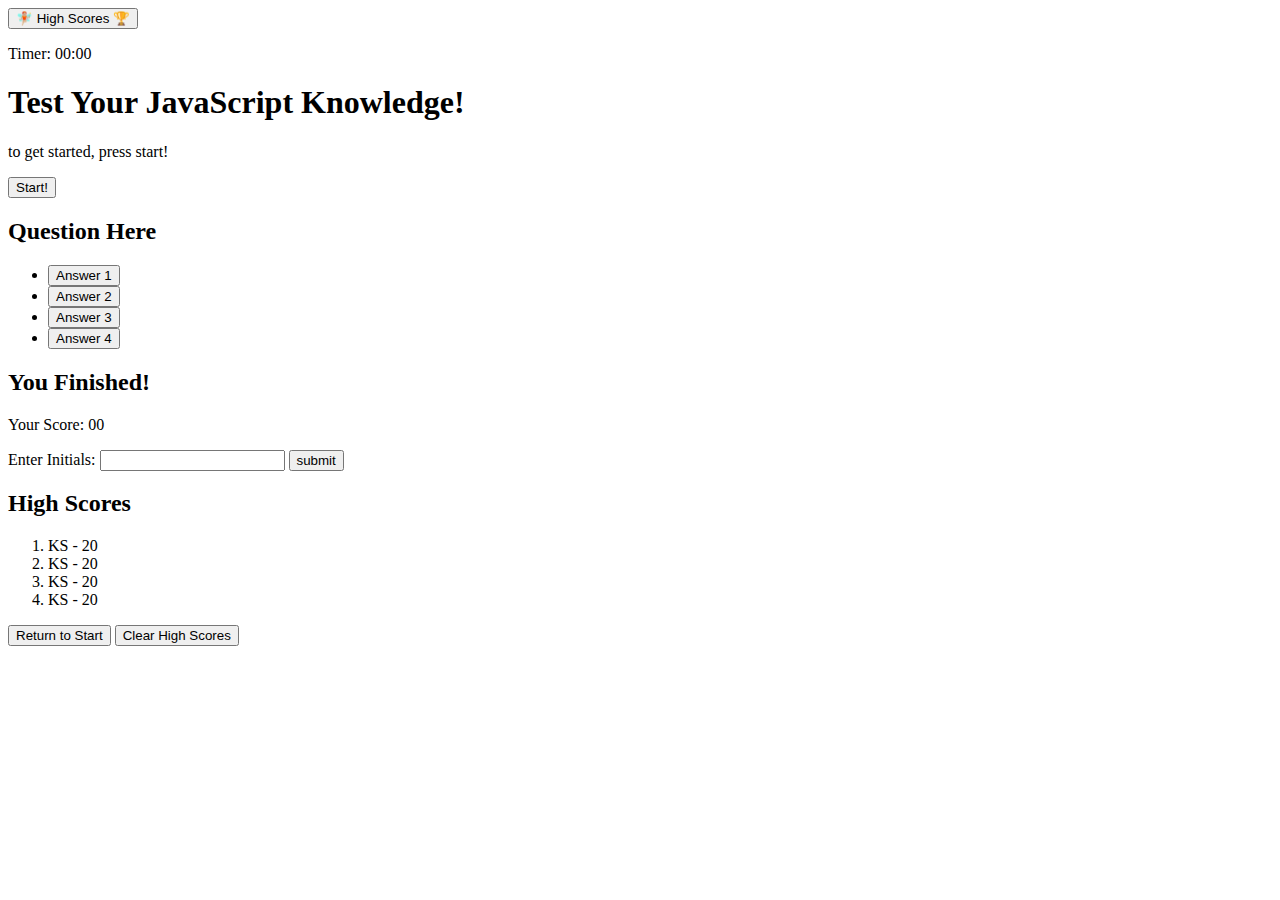
==== index.html @ 2847cda9 "fixed the file path of my html" ====
<!DOCTYPE html>
<html lang="en">
  <head>
    <meta charset="UTF-8" />
    <meta name="viewport" content="width=device-width, initial-scale=1.0" />
    <title>JavaScript Quiz</title>
    <link
      rel="stylesheet"
      href="https://fonts.googleapis.com/css?family=Audiowide"
    />
    <link rel="stylesheet" href="style/style.css" />
  </head>
  <body>
    <!-- main outer container-->
    <div class="outer-container">

      <!-- top bar section -->
      <div class="top-bar">
        <button>🧚🏼 High Scores 🏆</button>
        <p>Timer: 00:00</p>
      </div>

      <!-- inner div -->
      <div class="inner-container">

        <!-- intro to quiz -->
        <header class="quiz-intro">
          <h1>Test Your JavaScript Knowledge!</h1>
          <p>to get started, press start! </p>
          <button>Start!</button>
        </header>

        <!-- main quiz content -->
        <main>
          <section class="question-screen">
            <h2>Question Here</h2>
            <ul>
              <!-- This will be generated in JavaScript -->
              <li><button>Answer 1</button></li>
              <li><button>Answer 2</button></li>
              <li><button>Answer 3</button></li>
              <li><button>Answer 4</button></li>
            </ul>
          </section>
 <!-- you finished the quiz section -->
          <section class="quiz-finish-screen">
            <h2>You Finished!</h2>
            <p>Your Score: 00</p>
            <div>
            <label for="">Enter Initials:</label>
            <input type="text">
            <button>submit</button>
          </div> 
          </section>
<!-- high scores screen -->
          <section class="highscores-screen">

          <h2>High Scores</h2>
          <ol>
            <!-- This will be generated in JavaScript -->
            <li>KS - 20</li>
            <li>KS - 20</li>
            <li>KS - 20</li>
            <li>KS - 20</li>
          </ol>
          <button>Return to Start</button>
          <button>Clear High Scores</button>
          </section>
        </main>
      </div>
    </div>
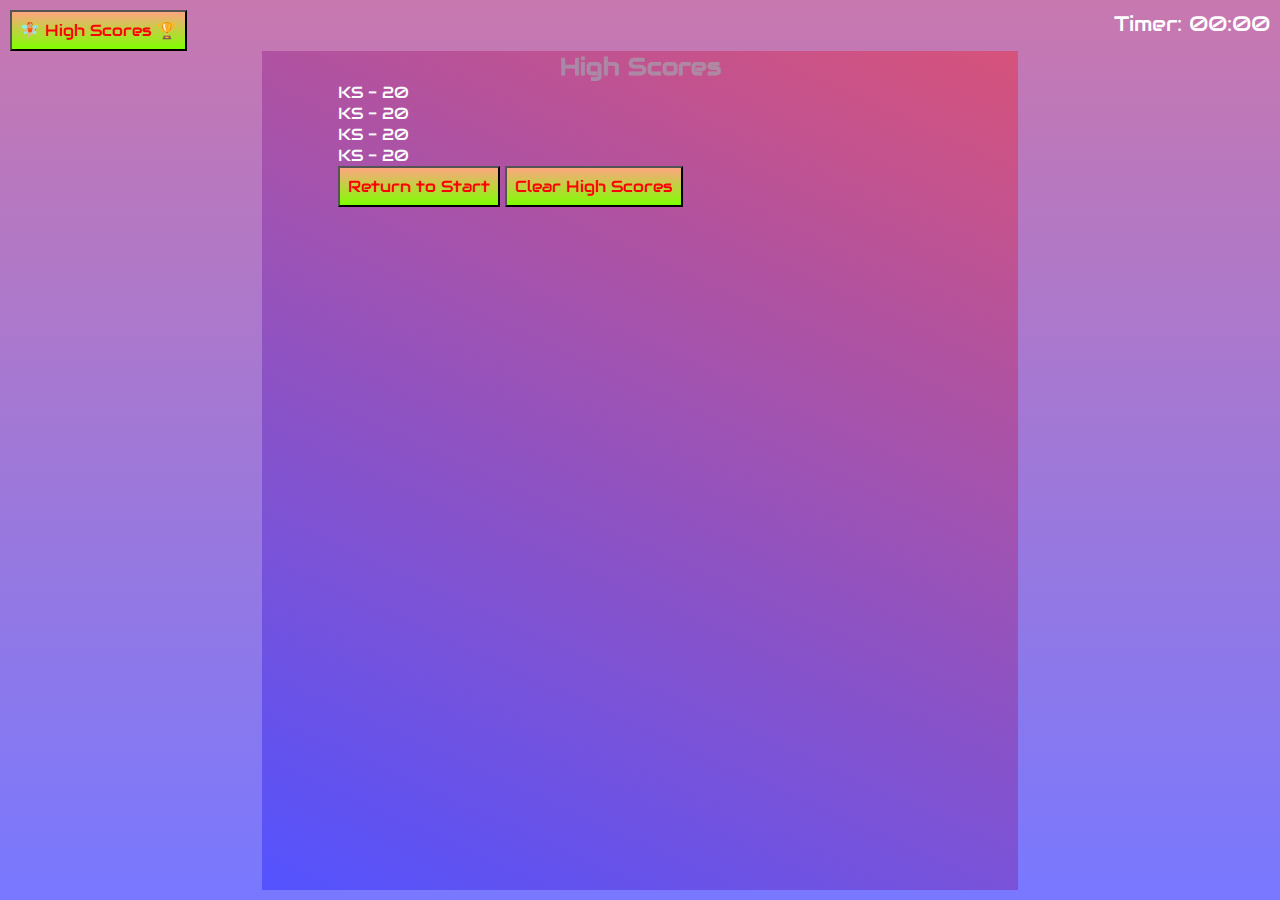
==== commit a224706c: "fixed link to css" ====
--- a/index.html
+++ b/index.html
@@ -9,7 +9,7 @@
       rel="stylesheet"
       href="https://fonts.googleapis.com/css?family=Audiowide"
     />
-    <link rel="stylesheet" href="style/style.css" />
+    <link rel="stylesheet" href="./Assets/style/style.css" />
   </head>
   <body>
     <!-- main outer container-->
--- a/Assets/style/style.css
+++ b/Assets/style/style.css
@@ -0,0 +1,126 @@
+
+/* global declaration */
+* {
+    box-sizing: border-box;
+    margin: 0;
+    padding: 0;
+    font-family: "Audiowide", sans-serif;
+    color: white;
+    /* border: 1px solid red; */
+}
+
+body {
+   background-color: #0000ff50;
+   background-image: linear-gradient(0deg,#0000ff50,#ff000050);
+   /* display: flex;
+   align-items: center;
+   justify-content: center;
+   height: 100vh;
+   overflow: hidden;
+   margin: 0; */
+}
+
+p {
+   font-size: 1.3em;
+}
+
+button {
+   background-color: chartreuse;
+   background-image: linear-gradient(0deg,chartreuse, #ffa580);
+   color: red;
+   /* border: none;
+   display: block; */
+   /* width: 100%; */
+   cursor: pointer;
+   font-size: 1rem;
+   padding: .5rem;
+}
+
+button:hover {
+   background-color: red;
+   background-image: linear-gradient(0deg,red, #ffa580);
+   color:chartreuse;
+   box-shadow: 10px 10px 10px 10px red;
+   height: 3rem;
+} 
+
+h1, h2 {
+   color: #7fffd450;
+   text-align: center;
+}
+
+li {
+   list-style: none;
+}
+/* outer container */
+
+.outer-container {
+   padding: 10px;
+   height: 100vh;
+   display: flex;
+   flex-direction: column;
+   justify-content: start;
+}
+
+/* top bar container */
+
+.top-bar p {
+float: right;
+}
+
+/* inner container */
+.inner-container {
+   background-image: linear-gradient(45deg,#0000ff50,#ff000050);
+   height: 100vh;
+   width: 60%;
+   margin: 0 auto;
+   display: flex;
+   flex-direction: column;
+   justify-content: start ;
+}
+
+/* Header/Quiz: intro section */
+
+.quiz-intro, main {
+  display: none;
+   margin-bottom: 30vh;
+   margin-left: 10%;
+   margin-right: 10%;
+   background-color: #0000ff00;
+}
+
+.quiz-intro p {
+   text-align: center;
+}
+
+.quiz-intro button {
+   display: block;
+   width: 50%;
+   margin: 0 auto;
+}
+
+/* Main Quiz Content */
+main {
+   display: block;
+}
+
+/* question screen */
+.question-screen {
+   display: none;
+}
+
+/* finish screen */
+.quiz-finish-screen {
+   display: none;
+}
+ /* highscores screen*/
+ .highscores-screen {
+   display: block;
+ }
+
+ .highscores-screen ol {
+   overflow: hidden;
+ }
+
+
+
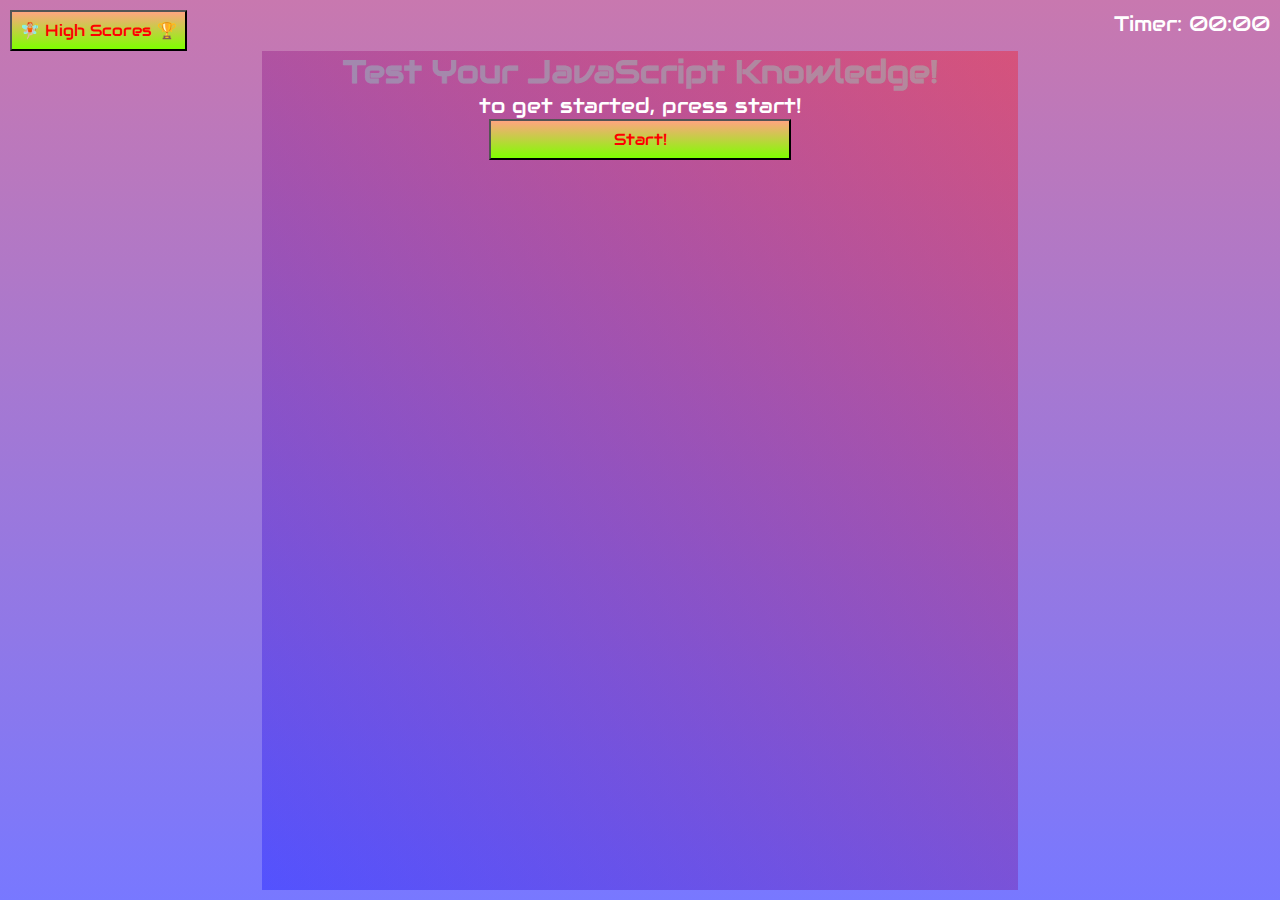
==== commit edc0ee87: "changed display modification from CSS to HTML and Java via query selectors, started adding eventList" ====
--- a/index.html
+++ b/index.html
@@ -1,4 +1,5 @@
- 
+
+
 <!DOCTYPE html>
 <html lang="en">
   <head>
@@ -28,48 +29,45 @@
         <header class="quiz-intro">
           <h1>Test Your JavaScript Knowledge!</h1>
           <p>to get started, press start! </p>
-          <button>Start!</button>
+          <button>Start!</button> <!-- when clicked the header section should no longer be visible, and the question-screen should become visible-->
         </header>
 
         <!-- main quiz content -->
         <main>
-          <section class="question-screen">
-            <h2>Question Here</h2>
+          <section class="question-screen" style="display: none;">
+            <h2></h2>
             <ul>
-              <!-- This will be generated in JavaScript -->
-              <li><button>Answer 1</button></li>
-              <li><button>Answer 2</button></li>
-              <li><button>Answer 3</button></li>
-              <li><button>Answer 4</button></li>
+              <!-- Multiple choice answers be generated in JavaScript -->
+              <li><button></button></li>
+              <li><button></button></li>
+              <li><button></button></li>
+              <li><button></button></li>
             </ul>
           </section>
- <!-- you finished the quiz section -->
-          <section class="quiz-finish-screen">
-            <h2>You Finished!</h2>
-            <p>Your Score: 00</p>
-            <div>
-            <label for="">Enter Initials:</label>
-            <input type="text">
-            <button>submit</button>
-          </div> 
+ <!-- after the quiz is finished a display of the user's score and an input for them to store their intitials on a high scores page-->
+          <section class="quiz-finish-screen" style="display: none;">
+            <h1>You Finished!</h1>
+            <p></p>
+            <form>
+            <label for="initials">Enter Initials:</label>
+            <input type="text" id="initials"/>
+            <button type="submit">submit</button>
+            </form> 
           </section>
 <!-- high scores screen -->
-          <section class="highscores-screen">
+          <section class="highscores-screen" style="display:none;">
 
-          <h2>High Scores</h2>
-          <ol>
-            <!-- This will be generated in JavaScript -->
-            <li>KS - 20</li>
-            <li>KS - 20</li>
-            <li>KS - 20</li>
-            <li>KS - 20</li>
-          </ol>
+          <h1>High Scores</h1>
+          <ol></ol>
           <button>Return to Start</button>
           <button>Clear High Scores</button>
           </section>
+
+          
         </main>
       </div>
     </div>
+    <script src="./Assets/js/script.js"></script>
+</body>
+</html>
 
-
-
--- a/Assets/style/style.css
+++ b/Assets/style/style.css
@@ -77,12 +77,13 @@
    display: flex;
    flex-direction: column;
    justify-content: start ;
+   border: 20px red;
 }
 
 /* Header/Quiz: intro section */
 
 .quiz-intro, main {
-  display: none;
+  /* display: none; */
    margin-bottom: 30vh;
    margin-left: 10%;
    margin-right: 10%;
@@ -101,21 +102,21 @@
 
 /* Main Quiz Content */
 main {
-   display: block;
+   /* display: none; */
 }
 
 /* question screen */
 .question-screen {
-   display: none;
+   /* display: none; */
 }
 
 /* finish screen */
 .quiz-finish-screen {
-   display: none;
+   /* display: none; */
 }
  /* highscores screen*/
  .highscores-screen {
-   display: block;
+   /* display: none; */
  }
 
  .highscores-screen ol {
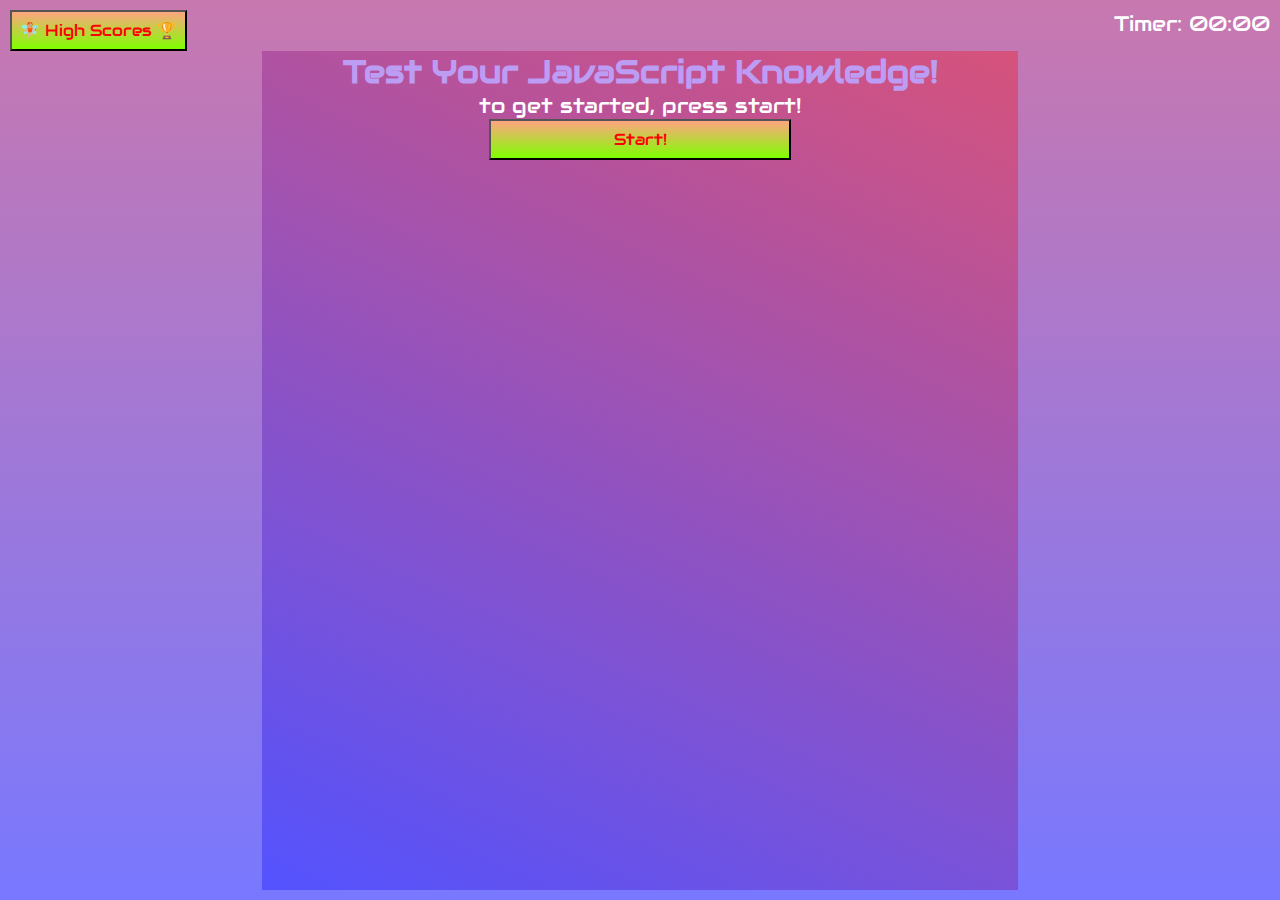
==== commit 958221ce: "continued testing my local storage code and changing the submit button from default to actually subm" ====
--- a/index.html
+++ b/index.html
@@ -19,7 +19,7 @@
       <!-- top bar section -->
       <div class="top-bar">
         <button>🧚🏼 High Scores 🏆</button>
-        <p>Timer: 00:00</p>
+        <p class="timer">Timer: 00:00</p>
       </div>
 
       <!-- inner div -->
@@ -47,23 +47,22 @@
  <!-- after the quiz is finished a display of the user's score and an input for them to store their intitials on a high scores page-->
           <section class="quiz-finish-screen" style="display: none;">
             <h1>You Finished!</h1>
-            <p></p>
+            <p class="quiz-finish-screen p"></p>
             <form>
             <label for="initials">Enter Initials:</label>
-            <input type="text" id="initials"/>
+            <input type="text" class="quiz-finish-screen input" />
             <button type="submit">submit</button>
             </form> 
           </section>
 <!-- high scores screen -->
           <section class="highscores-screen" style="display:none;">
-
           <h1>High Scores</h1>
-          <ol></ol>
-          <button>Return to Start</button>
-          <button>Clear High Scores</button>
+          <ol class="highscores-list"></ol>
+          <button class="return-button">Return to Start</button>
+          <button class="clear-button">Clear High Scores</button>
           </section>
 
-          
+
         </main>
       </div>
     </div>
--- a/Assets/style/style.css
+++ b/Assets/style/style.css
@@ -28,9 +28,6 @@
    background-color: chartreuse;
    background-image: linear-gradient(0deg,chartreuse, #ffa580);
    color: red;
-   /* border: none;
-   display: block; */
-   /* width: 100%; */
    cursor: pointer;
    font-size: 1rem;
    padding: .5rem;
@@ -45,7 +42,7 @@
 } 
 
 h1, h2 {
-   color: #7fffd450;
+   color: rgb(189, 156, 243);
    text-align: center;
 }
 
@@ -83,7 +80,6 @@
 /* Header/Quiz: intro section */
 
 .quiz-intro, main {
-  /* display: none; */
    margin-bottom: 30vh;
    margin-left: 10%;
    margin-right: 10%;
@@ -99,24 +95,8 @@
    width: 50%;
    margin: 0 auto;
 }
-
-/* Main Quiz Content */
-main {
-   /* display: none; */
-}
-
-/* question screen */
-.question-screen {
-   /* display: none; */
-}
-
-/* finish screen */
-.quiz-finish-screen {
-   /* display: none; */
-}
- /* highscores screen*/
- .highscores-screen {
-   /* display: none; */
+.quiz-finish-screen input {
+   background-color: rgb(231, 34, 156); 
  }
 
  .highscores-screen ol {
